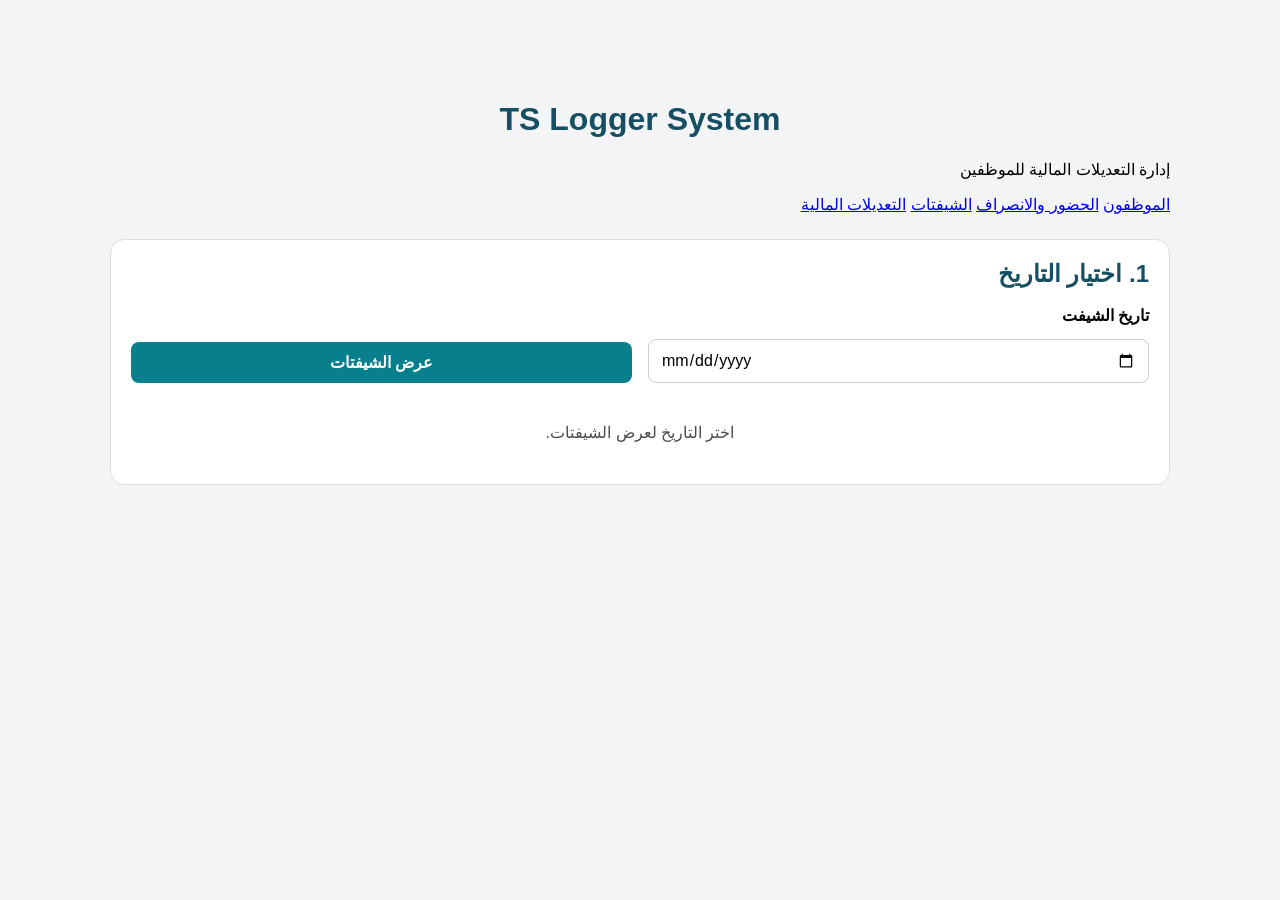
==== adjustments.html @ 64e2302c "Add adjustments.html for financial management" ====
<!DOCTYPE html>
<html lang="ar" dir="rtl">
<head>
  <meta charset="UTF-8">
  <meta name="viewport" content="width=device-width, initial-scale=1.0">
  <title>التعديلات المالية | TS Logger</title>
  <link rel="stylesheet" href="css/style.css">

  <style>
    .adjustments-page {
      max-width: 1100px;
      margin: 30px auto;
      padding: 20px;
    }

    .adjustments-page .panel {
      background: var(--card-bg, #fff);
      border: 1px solid var(--border-color, #ddd);
      border-radius: 14px;
      padding: 20px;
      margin-bottom: 20px;
    }

    .adjustments-page h2 {
      margin: 0 0 18px;
    }

    .adjustments-page .form-grid {
      display: grid;
      grid-template-columns: repeat(auto-fit, minmax(220px, 1fr));
      gap: 16px;
    }

    .adjustments-page .field {
      display: flex;
      flex-direction: column;
      gap: 7px;
    }

    .adjustments-page label {
      font-weight: 600;
    }

    .adjustments-page input,
    .adjustments-page select,
    .adjustments-page textarea {
      width: 100%;
      box-sizing: border-box;
      padding: 11px 12px;
      border: 1px solid var(--border-color, #ccc);
      border-radius: 8px;
      font: inherit;
      background: var(--input-bg, #fff);
      color: inherit;
    }

    .adjustments-page textarea {
      min-height: 85px;
      resize: vertical;
    }

    .adjustments-page button {
      border: 0;
      border-radius: 8px;
      padding: 11px 18px;
      font: inherit;
      font-weight: 600;
      cursor: pointer;
    }

    .adjustments-page button:disabled {
      opacity: .55;
      cursor: not-allowed;
    }

    .adjustments-page .primary-btn {
      background: #087f8c;
      color: #fff;
    }

    .adjustments-page .secondary-btn {
      background: #64748b;
      color: #fff;
    }

    .adjustments-page .danger-btn {
      background: #b42318;
      color: #fff;
    }

    .adjustments-page .actions {
      display: flex;
      gap: 10px;
      flex-wrap: wrap;
      margin-top: 16px;
    }

    .adjustments-page .message {
      display: none;
      padding: 12px 14px;
      border-radius: 8px;
      margin-bottom: 16px;
    }

    .adjustments-page .message.success {
      display: block;
      background: #dcfce7;
      color: #166534;
    }

    .adjustments-page .message.error {
      display: block;
      background: #fee2e2;
      color: #991b1b;
    }

    .adjustments-page .message.info {
      display: block;
      background: #e0f2fe;
      color: #075985;
    }

    .adjustments-page .shift-card {
      border: 1px solid var(--border-color, #ddd);
      border-radius: 10px;
      padding: 15px;
      margin-top: 12px;
      cursor: pointer;
      transition: .15s ease;
    }

    .adjustments-page .shift-card:hover {
      border-color: #0891b2;
    }

    .adjustments-page .shift-card.selected {
      border: 2px solid #0891b2;
      background: rgba(8, 145, 178, .07);
    }

    .adjustments-page .shift-card.disabled {
      opacity: .65;
      cursor: not-allowed;
    }

    .adjustments-page .shift-card-header {
      display: flex;
      justify-content: space-between;
      gap: 10px;
      flex-wrap: wrap;
      margin-bottom: 10px;
    }

    .adjustments-page .shift-details {
      display: grid;
      grid-template-columns: repeat(auto-fit, minmax(140px, 1fr));
      gap: 9px;
      font-size: .92rem;
    }

    .adjustments-page .status {
      display: inline-block;
      padding: 4px 9px;
      border-radius: 20px;
      font-size: .8rem;
      font-weight: 700;
    }

    .adjustments-page .status.available {
      background: #dcfce7;
      color: #166534;
    }

    .adjustments-page .status.locked {
      background: #fee2e2;
      color: #991b1b;
    }

    .adjustments-page .preview {
      background: rgba(8, 145, 178, .08);
      border: 1px dashed #0891b2;
      border-radius: 10px;
      padding: 16px;
      margin-top: 16px;
    }

    .adjustments-page .preview strong {
      color: #087f8c;
      font-size: 1.35rem;
    }

    .adjustments-page .table-wrap {
      overflow-x: auto;
    }

    .adjustments-page table {
      width: 100%;
      border-collapse: collapse;
      min-width: 650px;
    }

    .adjustments-page th,
    .adjustments-page td {
      padding: 11px;
      border-bottom: 1px solid var(--border-color, #ddd);
      text-align: right;
      white-space: nowrap;
    }

    .adjustments-page th {
      background: rgba(100, 116, 139, .1);
    }

    .adjustments-page .muted {
      opacity: .7;
    }

    .adjustments-page .empty {
      text-align: center;
      padding: 22px;
      opacity: .7;
    }

    .adjustments-page .hidden {
      display: none !important;
    }

    @media (max-width: 600px) {
      .adjustments-page {
        padding: 12px;
        margin: 12px auto;
      }

      .adjustments-page .panel {
        padding: 14px;
      }
    }
  </style>
</head>

<body>
  <main class="container adjustments-page">

    <header>
      <h1>TS Logger System</h1>
      <p>إدارة التعديلات المالية للموظفين</p>
    </header>

    <nav class="page-navigation">
      <a href="index.html">الموظفون</a>
      <a href="attendance.html">الحضور والانصراف</a>
      <a href="shifts.html">الشيفتات</a>
      <a href="adjustments.html" class="active">التعديلات المالية</a>
    </nav>

    <div id="pageMessage" class="message"></div>

    <section class="panel">
      <h2>1. اختيار التاريخ</h2>

      <div class="form-grid">
        <div class="field">
          <label for="shiftDate">تاريخ الشيفت</label>
          <input type="date" id="shiftDate">
        </div>

        <div class="field" style="justify-content:end">
          <button type="button" class="primary-btn" id="loadShiftsBtn">
            عرض الشيفتات
          </button>
        </div>
      </div>

      <div id="shiftsContainer" style="margin-top:18px">
        <div class="empty">اختر التاريخ لعرض الشيفتات.</div>
      </div>
    </section>

    <section id="adjustmentSection" class="panel hidden">
      <h2>2. إضافة معاملة مالية</h2>

      <div id="selectedShiftInfo"></div>

      <form id="adjustmentForm">
        <div class="form-grid" style="margin-top:18px">

          <div class="field">
            <label for="transactionType">نوع المعاملة</label>
            <select id="transactionType" required>
              <option value="BONUS">مكافأة</option>
              <option value="DEDUCTION">خصم</option>
              <option value="ADVANCE">سلفة</option>
            </select>
          </div>

          <div class="field">
            <label for="calculationMethod">طريقة الحساب</label>
            <select id="calculationMethod" required>
              <option value="AMOUNT">مبلغ مباشر (جنيه)</option>
              <option value="HOUR">بالساعة</option>
              <option value="MINUTE">بالدقيقة</option>
            </select>
          </div>

          <div class="field">
            <label for="originalValue" id="valueLabel">المبلغ بالجنيه</label>
            <input
              type="number"
              id="originalValue"
              min="0.01"
              step="0.01"
              placeholder="أدخل القيمة"
              required
            >
          </div>

          <div class="field">
            <label for="transactionDate">تاريخ المعاملة</label>
            <input type="date" id="transactionDate" required>
          </div>

        </div>

        <div class="field" style="margin-top:16px">
          <label for="notes">ملاحظات</label>
          <textarea
            id="notes"
            placeholder="اكتب تفاصيل المعاملة (اختياري)"
          ></textarea>
        </div>

        <div class="preview">
          <div>المبلغ النهائي للمعاملة</div>
          <strong id="calculatedAmount">0.00 جنيه</strong>
          <div class="muted" id="calculationDetails" style="margin-top:7px">
            أدخل القيمة لعرض نتيجة الحساب.
          </div>
        </div>

        <div class="actions">
          <button type="submit" class="primary-btn" id="saveAdjustmentBtn">
            حفظ المعاملة
          </button>

          <button type="button" class="secondary-btn" id="cancelSelectionBtn">
            إلغاء اختيار الشيفت
          </button>
        </div>
      </form>
    </section>

    <section id="transactionsSection" class="panel hidden">
      <h2>3. معاملات الشيفت</h2>

      <div class="table-wrap">
        <table>
          <thead>
            <tr>
              <th>النوع</th>
              <th>طريقة الحساب</th>
              <th>القيمة الأصلية</th>
              <th>المبلغ النهائي</th>
              <th>التاريخ</th>
              <th>ملاحظات</th>
            </tr>
          </thead>

          <tbody id="transactionsTableBody">
            <tr>
              <td colspan="6" class="empty">لا توجد معاملات.</td>
            </tr>
          </tbody>
        </table>
      </div>
    </section>

  </main>

  <script src="js/config.js"></script>
  <script src="js/api.js"></script>
  <script src="js/adjustments.js"></script>
</body>
</html>
---- css/style.css ----
* {
  box-sizing: border-box;
}

body {
  font-family: Arial, sans-serif;
  background: #f3f4f6;
  padding: 30px;
  margin: 0;
}

.container {
  max-width: 900px;
  margin: auto;
}

h1 {
  text-align: center;
  color: #164e63;
}

section {
  background: white;
  padding: 25px;
  margin-top: 25px;
  border-radius: 12px;
}

h2 {
  color: #164e63;
  margin-top: 0;
}

.form-group {
  margin-bottom: 18px;
}

label {
  display: block;
  margin-bottom: 7px;
  font-weight: bold;
}

input {
  width: 100%;
  padding: 12px;
  border: 1px solid #ccc;
  border-radius: 7px;
  font-size: 15px;
}

button {
  padding: 12px 20px;
  border: none;
  border-radius: 7px;
  background: #164e63;
  color: white;
  font-size: 15px;
  cursor: pointer;
}

button:disabled {
  opacity: 0.6;
  cursor: not-allowed;
}

#message {
  margin-bottom: 0;
  font-weight: bold;
}

#employeeList {
  overflow-x: auto;
  margin-top: 20px;
}

table {
  width: 100%;
  border-collapse: collapse;
  text-align: center;
  background: white;
  min-width: 650px;
}

th,
td {
  padding: 12px 8px;
  border-bottom: 1px solid #ddd;
}

th {
  background: #164e63;
  color: white;
}

.edit-button {
  background: #0d9488;
  margin: 3px;
}

.delete-button {
  background: #dc2626;
  margin: 3px;
}

.edit-button,
.delete-button {
  padding: 8px 12px;
  font-size: 13px;
}

.image-input {
  display: block;
  width: 160px;
  max-width: 100%;
  margin: 5px auto;
  font-size: 12px;
  padding: 5px;
}

.image-label {
  display: block;
  font-size: 12px;
  margin-top: 8px;
  color: #164e63;
}

@media (max-width: 600px) {
  body {
    padding: 15px;
  }

  section {
    padding: 18px;
  }
}
/* ID image view buttons */
.view-image-button {
  display: block;
  width: 100%;
  margin-top: 6px;
  padding: 8px;
  background: #164e63;
  color: white;
  border: none;
  border-radius: 5px;
  cursor: pointer;
}

.view-image-button:hover {
  background: #0e7490;
}

/* Image modal */
.image-modal {
  display: none;
  position: fixed;
  inset: 0;
  z-index: 1000;
  background: rgba(0, 0, 0, 0.85);
  justify-content: center;
  align-items: center;
  padding: 20px;
}

.image-modal.active {
  display: flex;
}

.image-modal-content {
  position: relative;
  width: 100%;
  max-width: 700px;
  max-height: 90vh;
  padding: 20px;
  background: white;
  border-radius: 12px;
  text-align: center;
  overflow: auto;
}

.image-modal-content h2 {
  margin-bottom: 15px;
  color: #164e63;
}

.image-modal-content img {
  display: block;
  max-width: 100%;
  max-height: 70vh;
  margin: auto;
  object-fit: contain;
}

.close-modal-button {
  position: absolute;
  top: 8px;
  left: 12px;
  width: 35px;
  height: 35px;
  padding: 0;
  font-size: 25px;
  background: #dc2626;
  color: white;
  border: none;
  border-radius: 50%;
  cursor: pointer;
}

.close-modal-button:hover {
  background: #b91c1c;
}
/* Attendance review */

#attendanceReviewPreview {
  width: 100%;
  overflow-x: auto;
  margin-top: 20px;
}

#attendanceReviewPreview table {
  width: 100%;
  min-width: 1100px;
  border-collapse: collapse;
}

#attendanceReviewPreview th,
#attendanceReviewPreview td {
  padding: 10px;
  text-align: center;
  border: 1px solid var(--card-border, #ddd);
  white-space: nowrap;
}

#attendanceReviewPreview select {
  min-width: 125px;
  padding: 8px;
}

.review-status-pending {
  color: #d97706;
  font-weight: bold;
}

.review-status-reviewed {
  color: #0284c7;
  font-weight: bold;
}

.review-status-approved {
  color: #16a34a;
  font-weight: bold;
}
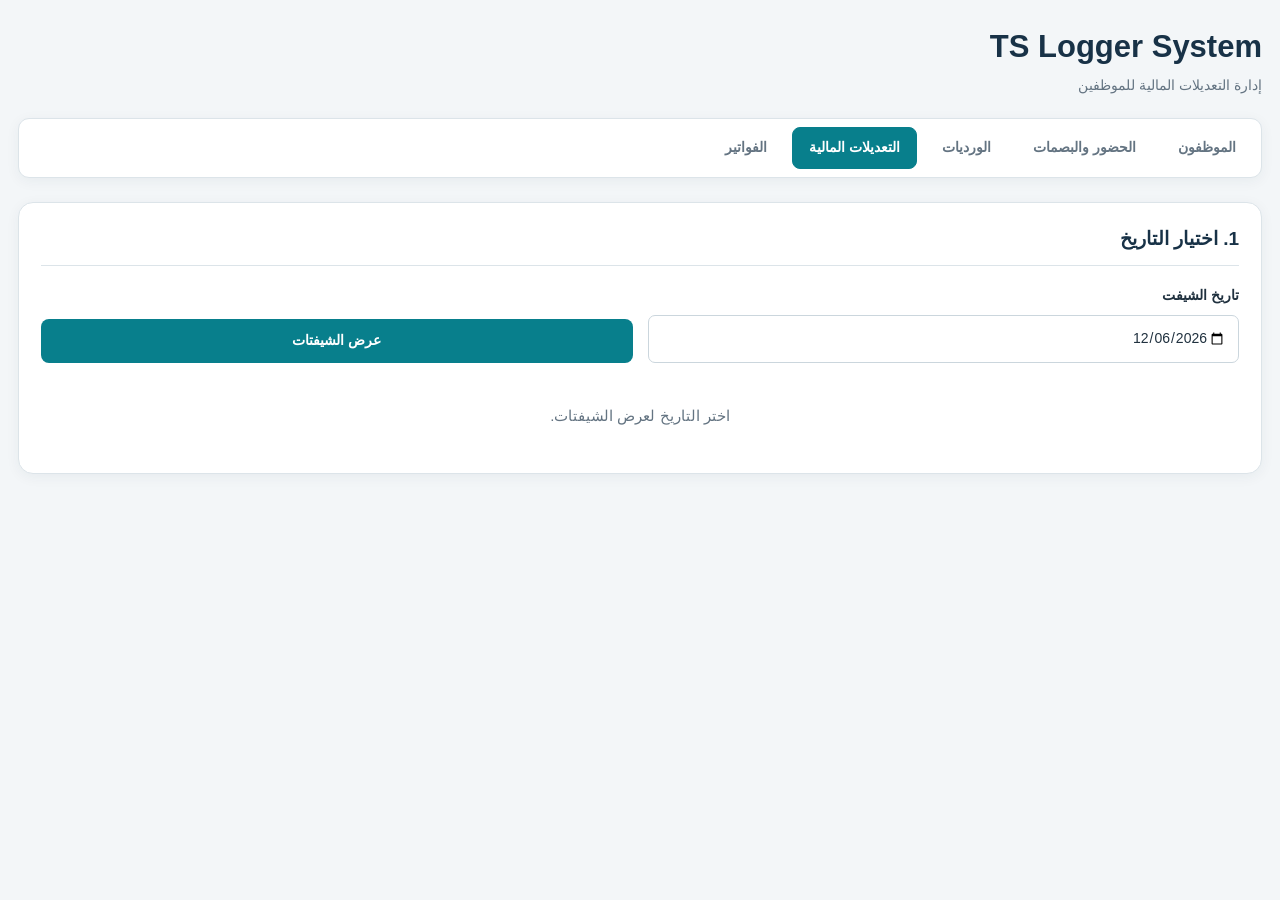
==== commit cc00c4a0: "Refactor navigation and clean up styles Updated navigation links and removed unused styles." ====
--- a/adjustments.html
+++ b/adjustments.html
@@ -7,236 +7,6 @@
   <title>التعديلات المالية | TS Logger</title>
   <link rel="stylesheet" href="css/style.css">
 
-  <style>
-    .adjustments-page {
-      max-width: 1100px;
-      margin: 30px auto;
-      padding: 20px;
-    }
-
-    .adjustments-page .panel {
-      background: var(--card-bg, #fff);
-      border: 1px solid var(--border-color, #ddd);
-      border-radius: 14px;
-      padding: 20px;
-      margin-bottom: 20px;
-    }
-
-    .adjustments-page h2 {
-      margin: 0 0 18px;
-    }
-
-    .adjustments-page .form-grid {
-      display: grid;
-      grid-template-columns: repeat(auto-fit, minmax(220px, 1fr));
-      gap: 16px;
-    }
-
-    .adjustments-page .field {
-      display: flex;
-      flex-direction: column;
-      gap: 7px;
-    }
-
-    .adjustments-page label {
-      font-weight: 600;
-    }
-
-    .adjustments-page input,
-    .adjustments-page select,
-    .adjustments-page textarea {
-      width: 100%;
-      box-sizing: border-box;
-      padding: 11px 12px;
-      border: 1px solid var(--border-color, #ccc);
-      border-radius: 8px;
-      font: inherit;
-      background: var(--input-bg, #fff);
-      color: inherit;
-    }
-
-    .adjustments-page textarea {
-      min-height: 85px;
-      resize: vertical;
-    }
-
-    .adjustments-page button {
-      border: 0;
-      border-radius: 8px;
-      padding: 11px 18px;
-      font: inherit;
-      font-weight: 600;
-      cursor: pointer;
-    }
-
-    .adjustments-page button:disabled {
-      opacity: .55;
-      cursor: not-allowed;
-    }
-
-    .adjustments-page .primary-btn {
-      background: #087f8c;
-      color: #fff;
-    }
-
-    .adjustments-page .secondary-btn {
-      background: #64748b;
-      color: #fff;
-    }
-
-    .adjustments-page .danger-btn {
-      background: #b42318;
-      color: #fff;
-    }
-
-    .adjustments-page .actions {
-      display: flex;
-      gap: 10px;
-      flex-wrap: wrap;
-      margin-top: 16px;
-    }
-
-    .adjustments-page .message {
-      display: none;
-      padding: 12px 14px;
-      border-radius: 8px;
-      margin-bottom: 16px;
-    }
-
-    .adjustments-page .message.success {
-      display: block;
-      background: #dcfce7;
-      color: #166534;
-    }
-
-    .adjustments-page .message.error {
-      display: block;
-      background: #fee2e2;
-      color: #991b1b;
-    }
-
-    .adjustments-page .message.info {
-      display: block;
-      background: #e0f2fe;
-      color: #075985;
-    }
-
-    .adjustments-page .shift-card {
-      border: 1px solid var(--border-color, #ddd);
-      border-radius: 10px;
-      padding: 15px;
-      margin-top: 12px;
-      cursor: pointer;
-      transition: .15s ease;
-    }
-
-    .adjustments-page .shift-card:hover {
-      border-color: #0891b2;
-    }
-
-    .adjustments-page .shift-card.selected {
-      border: 2px solid #0891b2;
-      background: rgba(8, 145, 178, .07);
-    }
-
-    .adjustments-page .shift-card.disabled {
-      opacity: .65;
-      cursor: not-allowed;
-    }
-
-    .adjustments-page .shift-card-header {
-      display: flex;
-      justify-content: space-between;
-      gap: 10px;
-      flex-wrap: wrap;
-      margin-bottom: 10px;
-    }
-
-    .adjustments-page .shift-details {
-      display: grid;
-      grid-template-columns: repeat(auto-fit, minmax(140px, 1fr));
-      gap: 9px;
-      font-size: .92rem;
-    }
-
-    .adjustments-page .status {
-      display: inline-block;
-      padding: 4px 9px;
-      border-radius: 20px;
-      font-size: .8rem;
-      font-weight: 700;
-    }
-
-    .adjustments-page .status.available {
-      background: #dcfce7;
-      color: #166534;
-    }
-
-    .adjustments-page .status.locked {
-      background: #fee2e2;
-      color: #991b1b;
-    }
-
-    .adjustments-page .preview {
-      background: rgba(8, 145, 178, .08);
-      border: 1px dashed #0891b2;
-      border-radius: 10px;
-      padding: 16px;
-      margin-top: 16px;
-    }
-
-    .adjustments-page .preview strong {
-      color: #087f8c;
-      font-size: 1.35rem;
-    }
-
-    .adjustments-page .table-wrap {
-      overflow-x: auto;
-    }
-
-    .adjustments-page table {
-      width: 100%;
-      border-collapse: collapse;
-      min-width: 650px;
-    }
-
-    .adjustments-page th,
-    .adjustments-page td {
-      padding: 11px;
-      border-bottom: 1px solid var(--border-color, #ddd);
-      text-align: right;
-      white-space: nowrap;
-    }
-
-    .adjustments-page th {
-      background: rgba(100, 116, 139, .1);
-    }
-
-    .adjustments-page .muted {
-      opacity: .7;
-    }
-
-    .adjustments-page .empty {
-      text-align: center;
-      padding: 22px;
-      opacity: .7;
-    }
-
-    .adjustments-page .hidden {
-      display: none !important;
-    }
-
-    @media (max-width: 600px) {
-      .adjustments-page {
-        padding: 12px;
-        margin: 12px auto;
-      }
-
-      .adjustments-page .panel {
-        padding: 14px;
-      }
-    }
-  </style>
 </head>
 
 <body>
@@ -247,12 +17,14 @@
       <p>إدارة التعديلات المالية للموظفين</p>
     </header>
 
-    <nav class="page-navigation">
-      <a href="index.html">الموظفون</a>
-      <a href="attendance.html">الحضور والانصراف</a>
-      <a href="shifts.html">الشيفتات</a>
-      <a href="adjustments.html" class="active">التعديلات المالية</a>
-    </nav>
+
+<nav class="page-navigation">
+  <a href="index.html">الموظفون</a>
+  <a href="attendance.html">الحضور والبصمات</a>
+  <a href="shifts.html">الورديات</a>
+  <a href="adjustments.html" class="active">التعديلات المالية</a>
+  <a href="invoice.html">الفواتير</a>
+</nav>
 
     <div id="pageMessage" class="message"></div>
 
--- a/css/style.css
+++ b/css/style.css
@@ -1,254 +1,1181 @@
+
+/* =========================================================
+   TS LOGGER SYSTEM
+   Unified Design System
+   ========================================================= */
+
+/* 1. Global Settings */
+
+:root {
+  --primary: #087f8c;
+  --primary-dark: #08616c;
+  --primary-light: #e8f5f6;
+
+  --secondary: #183247;
+  --secondary-light: #edf2f6;
+
+  --success: #168653;
+  --success-light: #e9f7ef;
+
+  --warning: #b7791f;
+  --warning-light: #fff7e6;
+
+  --danger: #c03939;
+  --danger-light: #fff0f0;
+
+  --info: #2475a8;
+  --info-light: #eaf4fb;
+
+  --page-bg: #f3f6f8;
+  --card-bg: #ffffff;
+  --input-bg: #ffffff;
+
+  --text-main: #20313f;
+  --text-secondary: #647482;
+  --text-muted: #8996a1;
+
+  --border-color: #dce4e9;
+  --table-header: #eaf1f4;
+  --table-hover: #f2f8f9;
+
+  --radius-sm: 7px;
+  --radius-md: 11px;
+  --radius-lg: 15px;
+
+  --shadow-card: 0 3px 14px rgba(24, 50, 71, 0.055);
+  --shadow-menu: 0 8px 25px rgba(24, 50, 71, 0.12);
+
+  --transition: 0.18s ease;
+}
 
 * {
   box-sizing: border-box;
 }
 
+html {
+  direction: rtl;
+  scroll-behavior: smooth;
+}
+
 body {
-  font-family: Arial, sans-serif;
-  background: #f3f4f6;
-  padding: 30px;
   margin: 0;
-}
+  padding: 0;
+  background: var(--page-bg);
+  color: var(--text-main);
+  font-family: "Cairo", "Tahoma", "Arial", sans-serif;
+  font-size: 15px;
+  line-height: 1.7;
+  text-align: right;
+}
+
+[hidden],
+.hidden {
+  display: none !important;
+}
+
+img {
+  max-width: 100%;
+}
+
+button,
+input,
+select,
+textarea {
+  font: inherit;
+}
+
+button {
+  cursor: pointer;
+}
+
+button:disabled {
+  opacity: 0.55;
+  cursor: not-allowed !important;
+}
+
+a {
+  color: var(--primary);
+}
+
+
+/* 2. Main Layout */
 
 .container {
-  max-width: 900px;
-  margin: auto;
-}
-
-h1 {
-  text-align: center;
-  color: #164e63;
-}
-
-section {
-  background: white;
-  padding: 25px;
-  margin-top: 25px;
-  border-radius: 12px;
+  width: min(100% - 36px, 1500px);
+  max-width: 1500px;
+  margin: 0 auto;
+  padding: 25px 0 45px;
+}
+
+header {
+  margin-bottom: 20px;
+}
+
+header h1,
+.container > h1 {
+  margin: 0;
+  color: var(--secondary);
+  font-size: clamp(23px, 3vw, 31px);
+  font-weight: 800;
+  line-height: 1.4;
+}
+
+header p {
+  margin: 6px 0 0;
+  color: var(--text-secondary);
+  font-size: 14px;
+}
+
+h1,
+h2,
+h3,
+h4 {
+  color: var(--secondary);
+  line-height: 1.5;
 }
 
 h2 {
-  color: #164e63;
+  margin: 0 0 18px;
+  font-size: 19px;
+  font-weight: 750;
+}
+
+h3 {
+  margin: 20px 0 12px;
+  font-size: 16px;
+  font-weight: 700;
+}
+
+p {
   margin-top: 0;
 }
 
-.form-group {
-  margin-bottom: 18px;
+small,
+.muted {
+  color: var(--text-secondary);
+}
+
+
+/* 3. Navigation */
+
+.page-navigation,
+.page-nav {
+  display: flex;
+  align-items: center;
+  flex-wrap: wrap;
+  gap: 8px;
+  margin: 18px 0 24px;
+  padding: 8px;
+  background: var(--card-bg);
+  border: 1px solid var(--border-color);
+  border-radius: var(--radius-md);
+  box-shadow: var(--shadow-card);
+}
+
+.page-navigation a,
+.page-nav a {
+  display: inline-flex;
+  align-items: center;
+  justify-content: center;
+  min-height: 40px;
+  padding: 8px 16px;
+  border: 1px solid transparent;
+  border-radius: 8px;
+  background: transparent;
+  color: var(--text-secondary);
+  text-decoration: none;
+  font-size: 14px;
+  font-weight: 650;
+  transition: var(--transition);
+}
+
+.page-navigation a:hover,
+.page-nav a:hover {
+  background: var(--primary-light);
+  color: var(--primary-dark);
+}
+
+.page-navigation a.active,
+.page-nav a.active {
+  background: var(--primary);
+  color: #fff;
+  border-color: var(--primary);
+}
+
+
+/* 4. Sections and Cards */
+
+.container > section,
+.panel,
+.shift-card,
+.card,
+.section-selector {
+  min-width: 0;
+  margin-bottom: 20px;
+  padding: 22px;
+  background: var(--card-bg);
+  border: 1px solid var(--border-color);
+  border-radius: var(--radius-lg);
+  box-shadow: var(--shadow-card);
+}
+
+.container > section > h2,
+.panel > h2,
+.shift-card > h2 {
+  padding-bottom: 12px;
+  border-bottom: 1px solid var(--border-color);
+}
+
+.attendance-section {
+  margin-top: 20px;
+}
+
+
+/* 5. Forms */
+
+.form-group,
+.field,
+.shift-field,
+.invoice-field {
+  display: flex;
+  flex-direction: column;
+  gap: 7px;
+  min-width: 0;
+  margin-bottom: 15px;
 }
 
 label {
   display: block;
-  margin-bottom: 7px;
-  font-weight: bold;
-}
-
-input {
+  color: var(--text-main);
+  font-size: 14px;
+  font-weight: 700;
+}
+
+input,
+select,
+textarea {
   width: 100%;
-  padding: 12px;
-  border: 1px solid #ccc;
-  border-radius: 7px;
-  font-size: 15px;
-}
+  min-width: 0;
+  min-height: 44px;
+  padding: 10px 12px;
+  border: 1px solid #cbd6dd;
+  border-radius: var(--radius-sm);
+  outline: none;
+  background: var(--input-bg);
+  color: var(--text-main);
+  font-size: 14px;
+  transition: border-color var(--transition), box-shadow var(--transition);
+}
+
+input::placeholder,
+textarea::placeholder {
+  color: #9aa6af;
+}
+
+input:focus,
+select:focus,
+textarea:focus {
+  border-color: var(--primary);
+  box-shadow: 0 0 0 3px rgba(8, 127, 140, 0.12);
+}
+
+input[type="checkbox"],
+input[type="radio"] {
+  width: auto;
+  min-height: auto;
+  accent-color: var(--primary);
+}
+
+input[type="file"] {
+  padding: 8px;
+  background: #f9fbfc;
+}
+
+input[type="date"],
+input[type="time"],
+input[type="number"] {
+  direction: ltr;
+  text-align: right;
+}
+
+select[multiple] {
+  min-height: 130px;
+  padding: 8px;
+}
+
+textarea {
+  min-height: 90px;
+  resize: vertical;
+}
+
+.form-grid,
+.shift-form-grid {
+  display: grid;
+  grid-template-columns: repeat(2, minmax(0, 1fr));
+  gap: 15px;
+}
+
+.form-grid .field,
+.shift-form-grid .shift-field {
+  margin-bottom: 0;
+}
+
+
+/* 6. Buttons */
 
 button {
-  padding: 12px 20px;
-  border: none;
-  border-radius: 7px;
-  background: #164e63;
-  color: white;
-  font-size: 15px;
-  cursor: pointer;
-}
-
-button:disabled {
-  opacity: 0.6;
-  cursor: not-allowed;
-}
-
-#message {
-  margin-bottom: 0;
-  font-weight: bold;
-}
-
-#employeeList {
+  min-height: 42px;
+  padding: 9px 17px;
+  border: 1px solid transparent;
+  border-radius: 8px;
+  background: var(--primary);
+  color: #fff;
+  font-size: 14px;
+  font-weight: 700;
+  transition: background var(--transition), transform var(--transition);
+}
+
+button:hover:not(:disabled) {
+  background: var(--primary-dark);
+}
+
+button:active:not(:disabled) {
+  transform: translateY(1px);
+}
+
+button:focus-visible,
+a:focus-visible {
+  outline: 3px solid rgba(8, 127, 140, 0.25);
+  outline-offset: 2px;
+}
+
+.primary-btn,
+.primary-button,
+.shift-primary-button,
+.invoice-primary {
+  background: var(--primary);
+  color: #fff;
+}
+
+.primary-btn:hover,
+.primary-button:hover,
+.shift-primary-button:hover,
+.invoice-primary:hover {
+  background: var(--primary-dark);
+}
+
+.secondary-btn,
+.secondary-button,
+.shift-secondary-button,
+.invoice-secondary {
+  background: #e9eef2;
+  color: var(--secondary);
+  border-color: #d8e0e6;
+}
+
+.secondary-btn:hover,
+.secondary-button:hover,
+.shift-secondary-button:hover,
+.invoice-secondary:hover {
+  background: #dce6eb;
+  color: var(--secondary);
+}
+
+.danger-btn,
+.danger-button {
+  background: var(--danger);
+  color: #fff;
+}
+
+.danger-btn:hover,
+.danger-button:hover {
+  background: #a92e2e;
+}
+
+.actions,
+.shift-actions,
+.invoice-actions {
+  display: flex;
+  flex-wrap: wrap;
+  align-items: center;
+  gap: 9px;
+  margin-top: 16px;
+}
+
+.actions button,
+.shift-actions button,
+.invoice-actions button {
+  min-width: 120px;
+}
+
+
+/* 7. Messages and Statuses */
+
+#message,
+#attendanceMessage,
+#rawAttendanceMessage,
+#attendanceReviewMessage,
+#pageMessage,
+#shiftMessage,
+.invoice-message,
+.message,
+.shift-message {
+  margin: 12px 0;
+  padding: 11px 14px;
+  border-radius: 8px;
+  color: var(--text-main);
+  font-size: 14px;
+}
+
+.message:empty,
+.shift-message:empty,
+#message:empty,
+#attendanceMessage:empty,
+#rawAttendanceMessage:empty,
+#attendanceReviewMessage:empty {
+  display: none;
+}
+
+.message.success,
+.shift-message.success {
+  background: var(--success-light);
+  color: #126b43;
+  border: 1px solid #c6ead5;
+}
+
+.message.error,
+.shift-message.error {
+  background: var(--danger-light);
+  color: #a52c2c;
+  border: 1px solid #f2cccc;
+}
+
+.message.info,
+.shift-message.info {
+  background: var(--info-light);
+  color: #1e628e;
+  border: 1px solid #c9e2f2;
+}
+
+.invoice-message {
+  display: none;
+  background: var(--info-light);
+  color: #1e628e;
+  border: 1px solid #c9e2f2;
+}
+
+.invoice-message.error {
+  background: var(--danger-light);
+  color: #a52c2c;
+  border-color: #f2cccc;
+}
+
+.status {
+  display: inline-flex;
+  align-items: center;
+  justify-content: center;
+  padding: 4px 10px;
+  border-radius: 20px;
+  font-size: 12px;
+  font-weight: 750;
+}
+
+.status.available {
+  background: var(--success-light);
+  color: #126b43;
+}
+
+.status.locked {
+  background: var(--danger-light);
+  color: #a52c2c;
+}
+
+.review-status-pending {
+  color: var(--warning);
+  font-weight: 750;
+}
+
+.review-status-reviewed {
+  color: var(--info);
+  font-weight: 750;
+}
+
+.review-status-approved {
+  color: var(--success);
+  font-weight: 750;
+}
+
+
+/* 8. Tables */
+
+.table-wrap,
+.table-wrapper,
+.invoice-table-wrapper,
+#attendancePreview,
+#rawAttendancePreview,
+#attendanceReviewPreview {
+  width: 100%;
+  max-width: 100%;
   overflow-x: auto;
-  margin-top: 20px;
+  margin-top: 15px;
+  border: 1px solid var(--border-color);
+  border-radius: 9px;
+  background: #fff;
+  -webkit-overflow-scrolling: touch;
 }
 
 table {
   width: 100%;
   border-collapse: collapse;
-  text-align: center;
-  background: white;
-  min-width: 650px;
+  color: var(--text-main);
+  font-size: 13px;
+  text-align: right;
 }
 
 th,
 td {
-  padding: 12px 8px;
-  border-bottom: 1px solid #ddd;
+  padding: 11px 12px;
+  border-bottom: 1px solid var(--border-color);
+  text-align: right;
+  vertical-align: middle;
 }
 
 th {
-  background: #164e63;
-  color: white;
-}
-
-.edit-button {
-  background: #0d9488;
-  margin: 3px;
-}
-
-.delete-button {
-  background: #dc2626;
-  margin: 3px;
-}
-
-.edit-button,
-.delete-button {
-  padding: 8px 12px;
+  background: var(--table-header);
+  color: var(--secondary);
+  font-weight: 750;
+  white-space: nowrap;
+}
+
+td {
+  background: #fff;
+}
+
+tbody tr:hover td {
+  background: var(--table-hover);
+}
+
+tbody tr:last-child td {
+  border-bottom: 0;
+}
+
+tfoot td {
+  background: var(--secondary-light);
+  color: var(--secondary);
+  font-weight: 800;
+}
+
+#attendancePreview table,
+#rawAttendancePreview table {
+  min-width: 850px;
+}
+
+#attendanceReviewPreview table {
+  min-width: 1100px;
+}
+
+#attendanceReviewPreview select {
+  min-width: 125px;
+}
+
+.table-wrap table {
+  min-width: 650px;
+}
+
+.empty,
+.shift-empty {
+  padding: 22px;
+  color: var(--text-secondary);
+  text-align: center;
+}
+
+
+/* 9. Employee Page */
+
+#employeeList {
+  width: 100%;
+  margin-top: 16px;
+  overflow-x: auto;
+}
+
+#employeeSearch {
+  margin-bottom: 10px;
+}
+
+#loadEmployees {
+  margin-top: 3px;
+}
+
+
+/* 10. Attendance Page */
+
+.section-selector {
+  margin-top: 20px;
+}
+
+.section-selector label {
+  margin-bottom: 8px;
+}
+
+.section-selector select {
+  max-width: 450px;
+}
+
+.attendance-section h2 {
+  margin-bottom: 16px;
+}
+
+#attendanceImportSummary,
+#rawAttendanceSummary,
+#attendanceReviewSummary {
+  margin: 14px 0;
+  color: var(--success);
+  font-weight: 750;
+}
+
+
+/* 11. Adjustments Page */
+
+.adjustments-page {
+  width: min(100% - 36px, 1500px);
+  max-width: 1500px;
+  margin: 0 auto;
+  padding: 25px 0 45px;
+}
+
+.adjustments-page .panel {
+  background: var(--card-bg);
+  border: 1px solid var(--border-color);
+  border-radius: var(--radius-lg);
+  padding: 22px;
+  margin-bottom: 20px;
+  box-shadow: var(--shadow-card);
+}
+
+.adjustments-page .form-grid {
+  display: grid;
+  grid-template-columns: repeat(2, minmax(0, 1fr));
+  gap: 15px;
+}
+
+.adjustments-page .field {
+  display: flex;
+  flex-direction: column;
+  gap: 7px;
+}
+
+.adjustments-page .shift-card {
+  padding: 15px;
+  margin-top: 12px;
+  border: 1px solid var(--border-color);
+  border-radius: 10px;
+  background: #fff;
+  cursor: pointer;
+  transition: var(--transition);
+}
+
+.adjustments-page .shift-card:hover {
+  border-color: var(--primary);
+  box-shadow: var(--shadow-card);
+}
+
+.adjustments-page .shift-card.selected {
+  border: 2px solid var(--primary);
+  background: var(--primary-light);
+}
+
+.adjustments-page .shift-card.disabled {
+  opacity: 0.6;
+  cursor: not-allowed;
+}
+
+.adjustments-page .shift-card-header {
+  display: flex;
+  justify-content: space-between;
+  align-items: center;
+  gap: 10px;
+  flex-wrap: wrap;
+  margin-bottom: 10px;
+}
+
+.adjustments-page .shift-details {
+  display: grid;
+  grid-template-columns: repeat(auto-fit, minmax(140px, 1fr));
+  gap: 10px;
+  color: var(--text-secondary);
   font-size: 13px;
 }
 
-.image-input {
+.adjustments-page .preview {
+  margin-top: 16px;
+  padding: 15px;
+  border: 1px dashed var(--primary);
+  border-radius: 10px;
+  background: var(--primary-light);
+}
+
+.adjustments-page .preview strong {
+  color: var(--primary-dark);
+  font-size: 22px;
+}
+
+.adjustments-page .empty {
+  text-align: center;
+  padding: 22px;
+  color: var(--text-secondary);
+}
+
+.adjustments-page .hidden {
+  display: none !important;
+}
+
+
+/* 12. Shifts Page */
+
+.shift-container {
+  width: min(100% - 36px, 1500px);
+  max-width: 1500px;
+  margin: 0 auto;
+}
+
+.shift-card {
+  padding: 22px;
+  margin-bottom: 20px;
+}
+
+.shift-card h2 {
+  margin-top: 0;
+}
+
+.shift-preview-grid {
+  display: grid;
+  grid-template-columns: repeat(3, minmax(0, 1fr));
+  gap: 12px;
+}
+
+.shift-preview-item {
+  min-width: 0;
+  padding: 14px;
+  border: 1px solid var(--border-color);
+  border-radius: 10px;
+  background: #f7f9fa;
+}
+
+.shift-preview-item span {
   display: block;
-  width: 160px;
-  max-width: 100%;
-  margin: 5px auto;
+  margin-bottom: 6px;
+  color: var(--text-secondary);
+  font-size: 13px;
+}
+
+.shift-preview-item strong {
+  color: var(--secondary);
+  font-size: 17px;
+  overflow-wrap: anywhere;
+}
+
+.shift-note {
+  margin-top: 15px;
+  color: var(--text-secondary);
+  font-size: 13px;
+  line-height: 1.8;
+}
+
+.shift-message {
+  display: none;
+}
+
+
+/* 13. Invoice Page */
+
+.invoice-page {
+  direction: rtl;
+  text-align: right;
+}
+
+.invoice-filters {
+  display: grid;
+  grid-template-columns: repeat(3, minmax(0, 1fr));
+  gap: 15px;
+  align-items: end;
+  margin-bottom: 18px;
+}
+
+.invoice-field {
+  display: flex;
+  flex-direction: column;
+  gap: 7px;
+}
+
+.invoice-paper {
+  display: none;
+  padding: 25px;
+  border: 1px solid var(--border-color);
+  border-radius: var(--radius-lg);
+  background: #fff;
+  color: var(--text-main);
+  box-shadow: var(--shadow-card);
+}
+
+.invoice-header {
+  margin-bottom: 22px;
+  padding-bottom: 16px;
+  border-bottom: 2px solid var(--primary);
+  text-align: center;
+}
+
+.invoice-header h2 {
+  margin: 0 0 8px;
+  color: var(--secondary);
+}
+
+.invoice-header p {
+  margin: 4px 0;
+  color: var(--text-secondary);
+}
+
+.invoice-employee-info {
+  display: grid;
+  grid-template-columns: repeat(3, minmax(0, 1fr));
+  gap: 12px;
+  margin-bottom: 20px;
+}
+
+.invoice-info-item {
+  min-width: 0;
+  padding: 12px;
+  border: 1px solid var(--border-color);
+  border-radius: 9px;
+  background: #f8fafb;
+}
+
+.invoice-info-item span {
+  display: block;
+  margin-bottom: 5px;
+  color: var(--text-secondary);
+  font-size: 13px;
+}
+
+.invoice-info-item strong {
+  overflow-wrap: anywhere;
+  color: var(--secondary);
+  font-size: 15px;
+}
+
+.invoice-summary {
+  display: grid;
+  grid-template-columns: repeat(3, minmax(0, 1fr));
+  gap: 12px;
+  margin-bottom: 22px;
+}
+
+.invoice-summary-card {
+  min-width: 0;
+  padding: 15px;
+  border: 1px solid var(--border-color);
+  border-radius: 10px;
+  background: #f5f8fa;
+}
+
+.invoice-summary-card span {
+  display: block;
+  margin-bottom: 7px;
+  color: var(--text-secondary);
+  font-size: 13px;
+}
+
+.invoice-summary-card strong {
+  color: var(--secondary);
+  font-size: clamp(16px, 2vw, 21px);
+  overflow-wrap: anywhere;
+}
+
+.invoice-summary-card.net {
+  background: var(--success-light);
+  border-color: #c8e8d5;
+}
+
+.invoice-summary-card.net strong {
+  color: #126b43;
+}
+
+.invoice-table {
+  min-width: 1250px;
   font-size: 12px;
-  padding: 5px;
-}
-
-.image-label {
-  display: block;
-  font-size: 12px;
-  margin-top: 8px;
-  color: #164e63;
-}
-
-@media (max-width: 600px) {
-  body {
-    padding: 15px;
-  }
-
-  section {
-    padding: 18px;
-  }
-}
-/* ID image view buttons */
-.view-image-button {
-  display: block;
-  width: 100%;
-  margin-top: 6px;
-  padding: 8px;
-  background: #164e63;
-  color: white;
-  border: none;
-  border-radius: 5px;
-  cursor: pointer;
-}
-
-.view-image-button:hover {
-  background: #0e7490;
-}
-
-/* Image modal */
+  text-align: center;
+}
+
+.invoice-table th,
+.invoice-table td {
+  padding: 9px 7px;
+  border: 1px solid var(--border-color);
+  text-align: center;
+  white-space: nowrap;
+}
+
+.invoice-table thead th {
+  background: var(--secondary);
+  color: #fff;
+}
+
+.invoice-table tbody tr:nth-child(even) td {
+  background: #f7f9fa;
+}
+
+.invoice-table tfoot td {
+  background: var(--secondary-light);
+  font-weight: 800;
+}
+
+.invoice-net-value {
+  font-weight: 800;
+}
+
+.invoice-footer {
+  margin-top: 22px;
+  padding-top: 14px;
+  border-top: 1px solid var(--border-color);
+  color: var(--text-secondary);
+  text-align: center;
+  font-size: 13px;
+}
+
+
+/* 14. Image Modal */
+
 .image-modal {
   display: none;
   position: fixed;
+  z-index: 1000;
   inset: 0;
-  z-index: 1000;
-  background: rgba(0, 0, 0, 0.85);
+  align-items: center;
   justify-content: center;
-  align-items: center;
   padding: 20px;
-}
-
-.image-modal.active {
+  background: rgba(13, 28, 39, 0.75);
+}
+
+.image-modal[aria-hidden="false"] {
   display: flex;
 }
 
 .image-modal-content {
   position: relative;
-  width: 100%;
-  max-width: 700px;
+  width: min(100%, 650px);
   max-height: 90vh;
-  padding: 20px;
-  background: white;
-  border-radius: 12px;
+  overflow: auto;
+  padding: 22px;
+  border-radius: var(--radius-lg);
+  background: #fff;
   text-align: center;
-  overflow: auto;
+  box-shadow: var(--shadow-menu);
 }
 
 .image-modal-content h2 {
-  margin-bottom: 15px;
-  color: #164e63;
+  margin: 0 35px 15px;
 }
 
 .image-modal-content img {
   display: block;
   max-width: 100%;
   max-height: 70vh;
-  margin: auto;
+  margin: 0 auto;
   object-fit: contain;
 }
 
 .close-modal-button {
   position: absolute;
-  top: 8px;
-  left: 12px;
-  width: 35px;
-  height: 35px;
+  top: 10px;
+  left: 10px;
+  width: 38px;
+  min-width: 38px;
+  min-height: 38px;
   padding: 0;
+  border-radius: 50%;
+  background: var(--danger-light);
+  color: var(--danger);
   font-size: 25px;
-  background: #dc2626;
-  color: white;
-  border: none;
-  border-radius: 50%;
-  cursor: pointer;
+  line-height: 1;
 }
 
 .close-modal-button:hover {
-  background: #b91c1c;
-}
-/* Attendance review */
-
-#attendanceReviewPreview {
-  width: 100%;
-  overflow-x: auto;
-  margin-top: 20px;
-}
-
-#attendanceReviewPreview table {
-  width: 100%;
-  min-width: 1100px;
-  border-collapse: collapse;
-}
-
-#attendanceReviewPreview th,
-#attendanceReviewPreview td {
-  padding: 10px;
-  text-align: center;
-  border: 1px solid var(--card-border, #ddd);
-  white-space: nowrap;
-}
-
-#attendanceReviewPreview select {
-  min-width: 125px;
-  padding: 8px;
-}
-
-.review-status-pending {
-  color: #d97706;
-  font-weight: bold;
-}
-
-.review-status-reviewed {
-  color: #0284c7;
-  font-weight: bold;
-}
-
-.review-status-approved {
-  color: #16a34a;
-  font-weight: bold;
-}
+  background: var(--danger);
+  color: #fff;
+}
+
+
+/* 15. Responsive Layout */
+
+@media (max-width: 900px) {
+  .container,
+  .adjustments-page,
+  .shift-container {
+    width: min(100% - 28px, 1500px);
+  }
+
+  .invoice-filters {
+    grid-template-columns: repeat(2, minmax(0, 1fr));
+  }
+
+  .shift-preview-grid {
+    grid-template-columns: repeat(2, minmax(0, 1fr));
+  }
+}
+
+@media (max-width: 650px) {
+  body {
+    font-size: 14px;
+  }
+
+  .container,
+  .adjustments-page,
+  .shift-container {
+    width: calc(100% - 22px);
+    padding-top: 15px;
+  }
+
+  .container > section,
+  .panel,
+  .shift-card,
+  .card,
+  .section-selector,
+  .adjustments-page .panel {
+    padding: 15px;
+    margin-bottom: 14px;
+    border-radius: 11px;
+  }
+
+  header {
+    margin-bottom: 15px;
+  }
+
+  header h1,
+  .container > h1 {
+    font-size: 23px;
+  }
+
+  h2 {
+    font-size: 17px;
+  }
+
+  .page-navigation,
+  .page-nav {
+    gap: 6px;
+    padding: 6px;
+    margin: 14px 0 18px;
+  }
+
+  .page-navigation a,
+  .page-nav a {
+    flex: 1 1 auto;
+    min-height: 40px;
+    padding: 8px 10px;
+    font-size: 12px;
+  }
+
+  .form-grid,
+  .shift-form-grid,
+  .adjustments-page .form-grid,
+  .invoice-filters {
+    grid-template-columns: 1fr;
+    gap: 12px;
+  }
+
+  .shift-preview-grid,
+  .invoice-summary,
+  .invoice-employee-info {
+    grid-template-columns: repeat(2, minmax(0, 1fr));
+    gap: 9px;
+  }
+
+  .actions,
+  .shift-actions,
+  .invoice-actions {
+    display: grid;
+    grid-template-columns: 1fr;
+    gap: 8px;
+  }
+
+  .actions button,
+  .shift-actions button,
+  .invoice-actions button {
+    width: 100%;
+    min-width: 0;
+  }
+
+  input,
+  select,
+  textarea {
+    min-height: 44px;
+    font-size: 14px;
+  }
+
+  .invoice-paper {
+    padding: 13px;
+  }
+
+  .invoice-summary-card {
+    padding: 11px;
+  }
+}
+
+@media (max-width: 380px) {
+  .shift-preview-grid,
+  .invoice-summary,
+  .invoice-employee-info {
+    grid-template-columns: 1fr;
+  }
+
+  .page-navigation a,
+  .page-nav a {
+    flex-basis: 100%;
+  }
+}
+
+
+/* 16. Print */
+
+@media print {
+  body {
+    background: #fff !important;
+    color: #000 !important;
+  }
+
+  .no-print,
+  .page-navigation {
+    display: none !important;
+  }
+
+  .container,
+  .invoice-page {
+    width: 100% !important;
+    max-width: none !important;
+    margin: 0 !important;
+    padding: 0 !important;
+  }
+
+  .invoice-paper {
+    display: block !important;
+    padding: 0 !important;
+    border: 0 !important;
+    box-shadow: none !important;
+  }
+
+  .invoice-table-wrapper {
+    overflow: visible !important;
+  }
+
+  .invoice-table {
+    min-width: 0 !important;
+    font-size: 8px !important;
+  }
+
+  .invoice-table th,
+  .invoice-table td {
+    padding: 4px 2px !important;
+  }
+
+  @page {
+    size: landscape;
+    margin: 10mm;
+  }
+}
